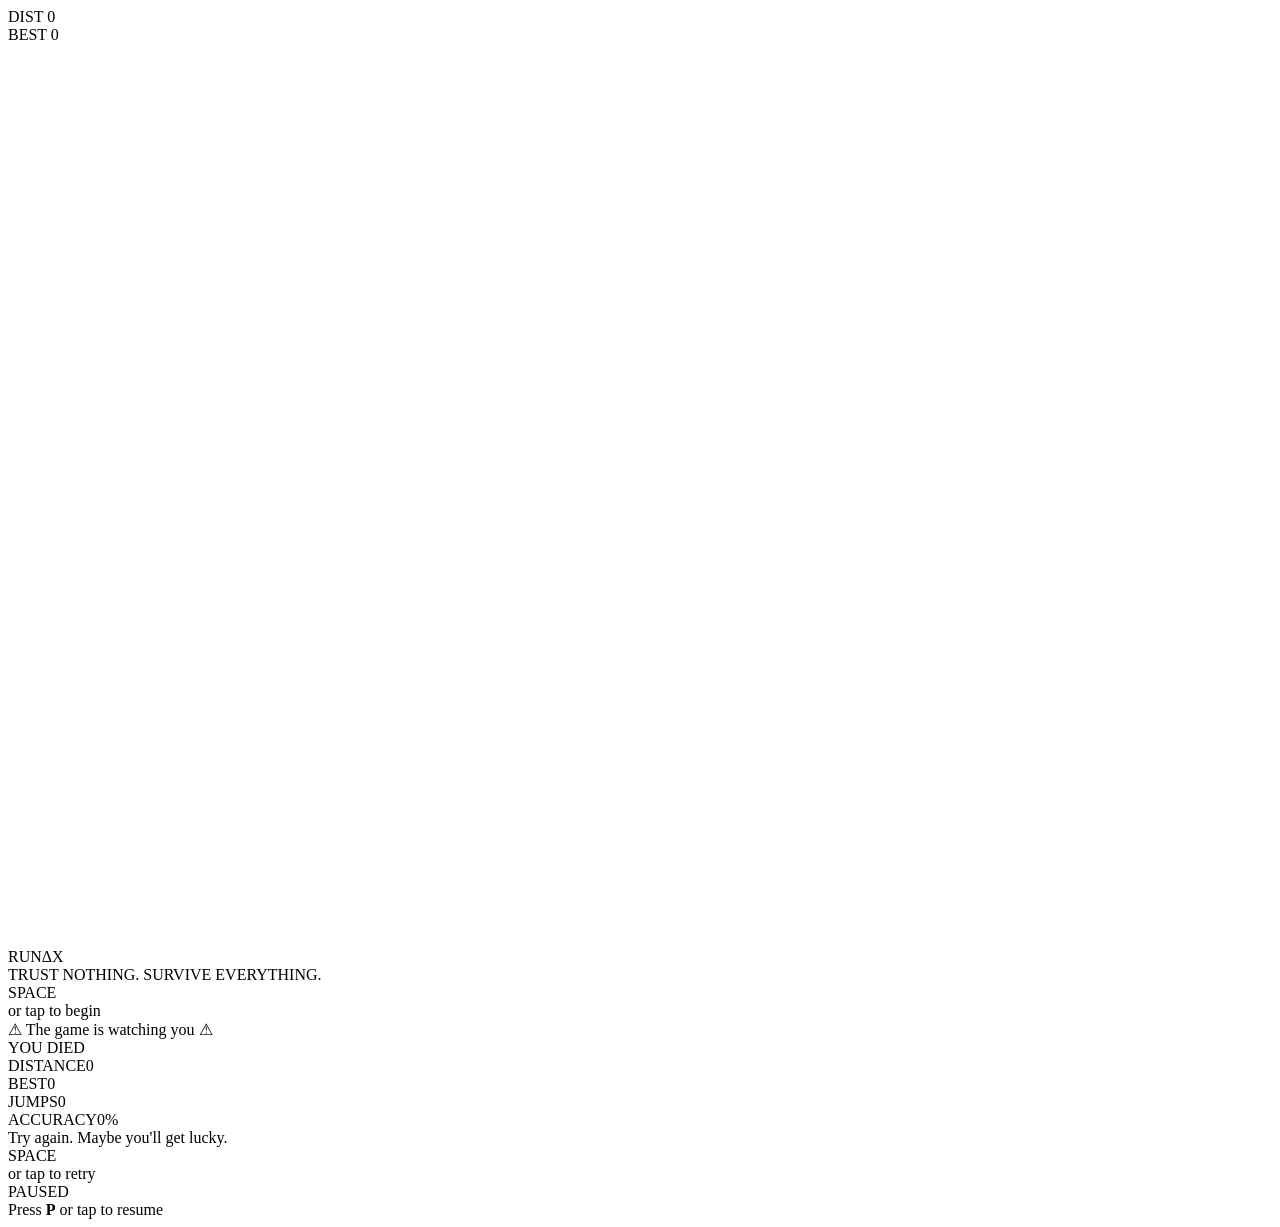
==== index (2).html @ 09e45512 "Add files via upload" ====
<!DOCTYPE html>
<html lang="en">
<head>
  <meta charset="UTF-8" />
  <meta name="viewport" content="width=device-width, initial-scale=1.0, user-scalable=no" />
  <title>RUNΔX — Don't Trust Anything</title>
  <link rel="stylesheet" href="style.css" />
</head>
<body>
  <div id="ui-overlay">
    <div id="score-panel">
      <span id="score-label">DIST</span>
      <span id="score-value">0</span>
    </div>
    <div id="best-panel">
      <span id="best-label">BEST</span>
      <span id="best-value">0</span>
    </div>
  </div>

  <canvas id="gameCanvas"></canvas>

  <div id="screen-start" class="screen active">
    <div class="screen-inner">
      <div class="logo-block">
        <div class="logo-main">RUN<span class="logo-accent">Δ</span>X</div>
        <div class="logo-sub">TRUST NOTHING. SURVIVE EVERYTHING.</div>
      </div>
      <div class="start-hint">
        <div class="key-icon">SPACE</div>
        <span>or tap to begin</span>
      </div>
      <div class="warning-text">⚠ The game is watching you ⚠</div>
    </div>
  </div>

  <div id="screen-dead" class="screen">
    <div class="screen-inner">
      <div class="dead-title">YOU DIED</div>
      <div class="dead-stats">
        <div class="stat-row"><span class="stat-name">DISTANCE</span><span class="stat-val" id="dead-score">0</span></div>
        <div class="stat-row"><span class="stat-name">BEST</span><span class="stat-val" id="dead-best">0</span></div>
        <div class="stat-row"><span class="stat-name">JUMPS</span><span class="stat-val" id="dead-jumps">0</span></div>
        <div class="stat-row"><span class="stat-name">ACCURACY</span><span class="stat-val" id="dead-acc">0%</span></div>
        <div class="stat-row" id="chaos-row" style="display:none">
          <span class="stat-name">CHAOS SURVIVED</span>
          <span class="stat-val chaos-val" id="dead-chaos">0</span>
        </div>
      </div>
      <div class="taunt-text" id="taunt-line">Try again. Maybe you'll get lucky.</div>
      <div class="restart-hint">
        <div class="key-icon">SPACE</div>
        <span>or tap to retry</span>
      </div>
    </div>
  </div>

  <div id="screen-pause" class="screen">
    <div class="screen-inner">
      <div class="pause-title">PAUSED</div>
      <div class="pause-hint">Press <strong>P</strong> or tap to resume</div>
    </div>
  </div>

  <script src="engine.js"></script>
  <script src="aiSystem.js"></script>
  <script src="player.js"></script>
  <script src="obstacles.js"></script>
  <script src="game.js"></script>
</body>
</html>
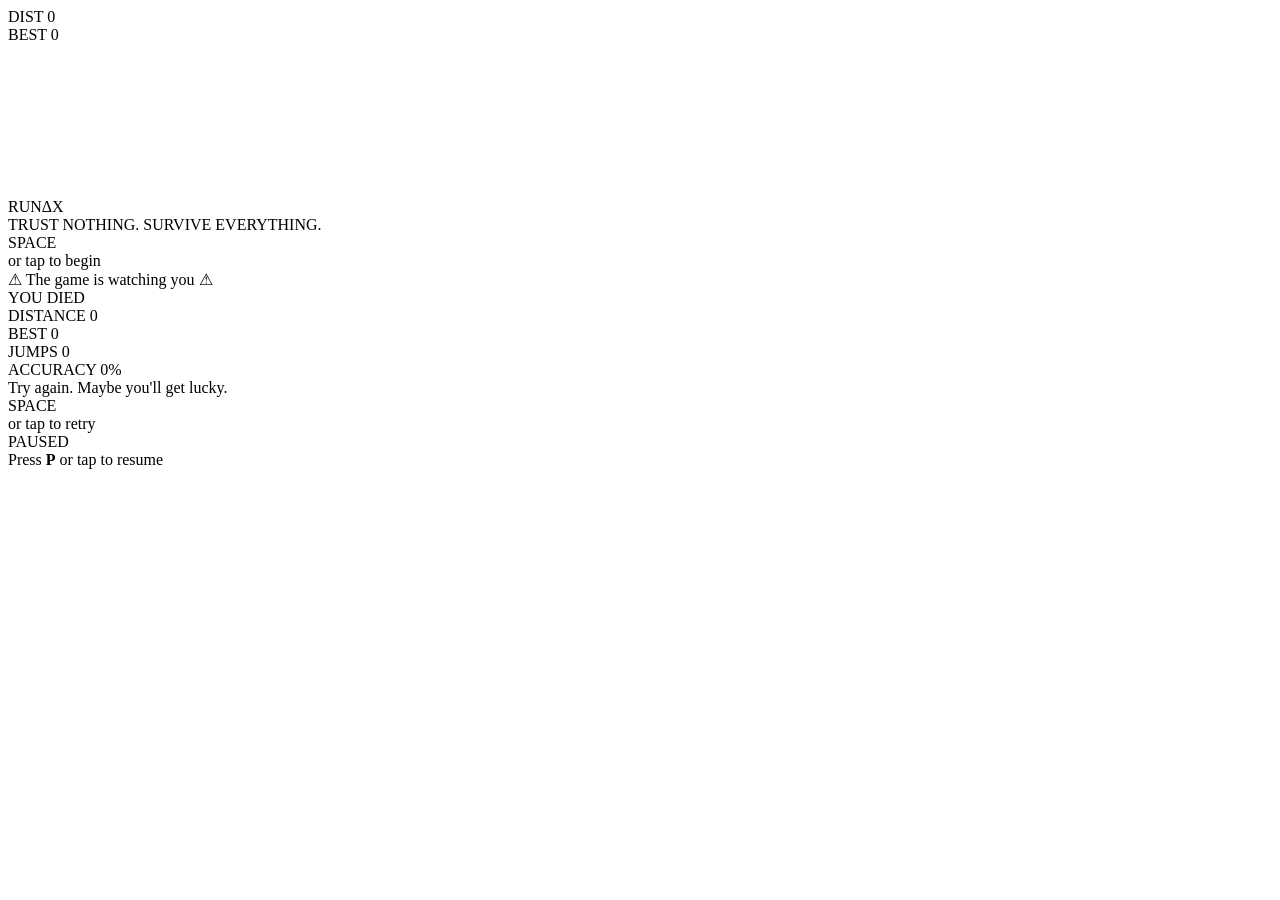
==== commit 5e0edd0e: "Add files via upload" ====
--- a/index (2).html
+++ b/index (2).html
@@ -7,6 +7,8 @@
   <link rel="stylesheet" href="style.css" />
 </head>
 <body>
+
+  <!-- HUD (over canvas, pointer-events off) -->
   <div id="ui-overlay">
     <div id="score-panel">
       <span id="score-label">DIST</span>
@@ -20,6 +22,7 @@
 
   <canvas id="gameCanvas"></canvas>
 
+  <!-- Start screen -->
   <div id="screen-start" class="screen active">
     <div class="screen-inner">
       <div class="logo-block">
@@ -34,14 +37,28 @@
     </div>
   </div>
 
+  <!-- Death screen -->
   <div id="screen-dead" class="screen">
     <div class="screen-inner">
       <div class="dead-title">YOU DIED</div>
       <div class="dead-stats">
-        <div class="stat-row"><span class="stat-name">DISTANCE</span><span class="stat-val" id="dead-score">0</span></div>
-        <div class="stat-row"><span class="stat-name">BEST</span><span class="stat-val" id="dead-best">0</span></div>
-        <div class="stat-row"><span class="stat-name">JUMPS</span><span class="stat-val" id="dead-jumps">0</span></div>
-        <div class="stat-row"><span class="stat-name">ACCURACY</span><span class="stat-val" id="dead-acc">0%</span></div>
+        <div class="stat-row">
+          <span class="stat-name">DISTANCE</span>
+          <span class="stat-val" id="dead-score">0</span>
+        </div>
+        <div class="stat-row">
+          <span class="stat-name">BEST</span>
+          <span class="stat-val" id="dead-best">0</span>
+        </div>
+        <div class="stat-row">
+          <span class="stat-name">JUMPS</span>
+          <span class="stat-val" id="dead-jumps">0</span>
+        </div>
+        <div class="stat-row">
+          <span class="stat-name">ACCURACY</span>
+          <span class="stat-val" id="dead-acc">0%</span>
+        </div>
+        <!-- Shown only when player has survived ≥1 chaos cycle -->
         <div class="stat-row" id="chaos-row" style="display:none">
           <span class="stat-name">CHAOS SURVIVED</span>
           <span class="stat-val chaos-val" id="dead-chaos">0</span>
@@ -55,6 +72,7 @@
     </div>
   </div>
 
+  <!-- Pause screen -->
   <div id="screen-pause" class="screen">
     <div class="screen-inner">
       <div class="pause-title">PAUSED</div>
@@ -62,10 +80,12 @@
     </div>
   </div>
 
+  <!-- Scripts — order matters (dependencies first) -->
   <script src="engine.js"></script>
   <script src="aiSystem.js"></script>
   <script src="player.js"></script>
   <script src="obstacles.js"></script>
   <script src="game.js"></script>
+
 </body>
 </html>
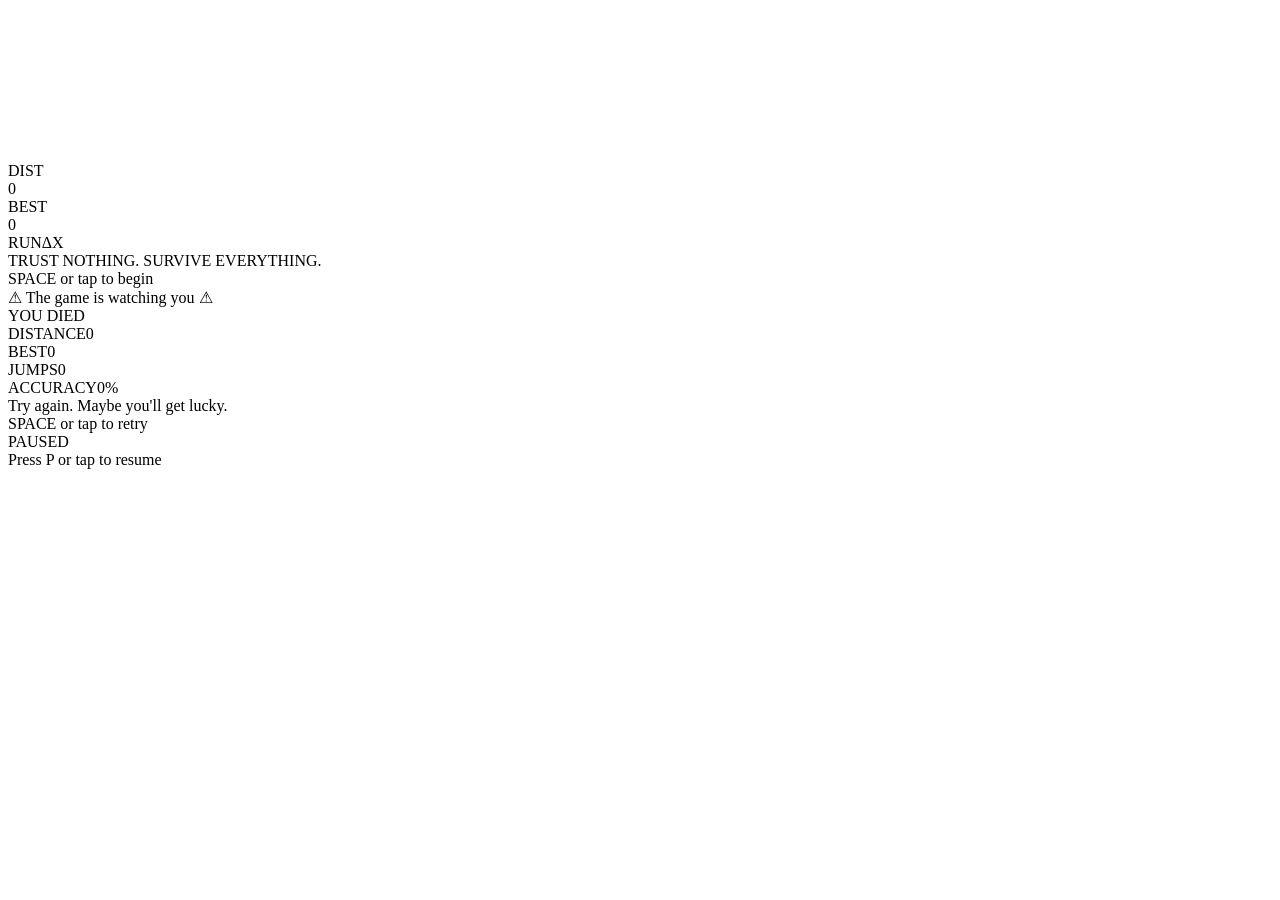
==== commit 7e660ccc: "Update index (2).html" ====
--- a/index (2).html
+++ b/index (2).html
@@ -1,28 +1,25 @@
 <!DOCTYPE html>
 <html lang="en">
 <head>
-  <meta charset="UTF-8" />
-  <meta name="viewport" content="width=device-width, initial-scale=1.0, user-scalable=no" />
-  <title>RUNΔX — Don't Trust Anything</title>
-  <link rel="stylesheet" href="style.css" />
+  <meta charset="UTF-8">
+  <title>RUNΔX</title>
+  <link rel="stylesheet" href="style.css">
 </head>
 <body>
+  <canvas id="gameCanvas"></canvas>
 
-  <!-- HUD (over canvas, pointer-events off) -->
   <div id="ui-overlay">
     <div id="score-panel">
-      <span id="score-label">DIST</span>
-      <span id="score-value">0</span>
+      <div id="score-label">DIST</div>
+      <div id="score-value">0</div>
     </div>
     <div id="best-panel">
-      <span id="best-label">BEST</span>
-      <span id="best-value">0</span>
+      <div id="best-label">BEST</div>
+      <div id="best-value">0</div>
     </div>
   </div>
 
-  <canvas id="gameCanvas"></canvas>
-
-  <!-- Start screen -->
+  <!-- Start Screen -->
   <div id="screen-start" class="screen active">
     <div class="screen-inner">
       <div class="logo-block">
@@ -30,62 +27,40 @@
         <div class="logo-sub">TRUST NOTHING. SURVIVE EVERYTHING.</div>
       </div>
       <div class="start-hint">
-        <div class="key-icon">SPACE</div>
-        <span>or tap to begin</span>
+        <span class="key-icon">SPACE</span> or tap to begin
       </div>
       <div class="warning-text">⚠ The game is watching you ⚠</div>
     </div>
   </div>
 
-  <!-- Death screen -->
+  <!-- Death Screen -->
   <div id="screen-dead" class="screen">
     <div class="screen-inner">
       <div class="dead-title">YOU DIED</div>
       <div class="dead-stats">
-        <div class="stat-row">
-          <span class="stat-name">DISTANCE</span>
-          <span class="stat-val" id="dead-score">0</span>
-        </div>
-        <div class="stat-row">
-          <span class="stat-name">BEST</span>
-          <span class="stat-val" id="dead-best">0</span>
-        </div>
-        <div class="stat-row">
-          <span class="stat-name">JUMPS</span>
-          <span class="stat-val" id="dead-jumps">0</span>
-        </div>
-        <div class="stat-row">
-          <span class="stat-name">ACCURACY</span>
-          <span class="stat-val" id="dead-acc">0%</span>
-        </div>
-        <!-- Shown only when player has survived ≥1 chaos cycle -->
-        <div class="stat-row" id="chaos-row" style="display:none">
-          <span class="stat-name">CHAOS SURVIVED</span>
-          <span class="stat-val chaos-val" id="dead-chaos">0</span>
+        <div class="stat-row"><span class="stat-name">DISTANCE</span><span id="dead-score" class="stat-val">0</span></div>
+        <div class="stat-row"><span class="stat-name">BEST</span><span id="dead-best" class="stat-val">0</span></div>
+        <div class="stat-row"><span class="stat-name">JUMPS</span><span id="dead-jumps" class="stat-val">0</span></div>
+        <div class="stat-row"><span class="stat-name">ACCURACY</span><span id="dead-acc" class="stat-val">0%</span></div>
+        <div id="chaos-row" class="stat-row" style="display:none;">
+          <span class="stat-name">CHAOS SURVIVED</span><span id="dead-chaos" class="stat-val chaos-val">0</span>
         </div>
       </div>
-      <div class="taunt-text" id="taunt-line">Try again. Maybe you'll get lucky.</div>
+      <div id="taunt-line" class="taunt-text">Try again. Maybe you'll get lucky.</div>
       <div class="restart-hint">
-        <div class="key-icon">SPACE</div>
-        <span>or tap to retry</span>
+        <span class="key-icon">SPACE</span> or tap to retry
       </div>
     </div>
   </div>
 
-  <!-- Pause screen -->
+  <!-- Pause Screen -->
   <div id="screen-pause" class="screen">
     <div class="screen-inner">
       <div class="pause-title">PAUSED</div>
-      <div class="pause-hint">Press <strong>P</strong> or tap to resume</div>
+      <div class="pause-hint">Press P or tap to resume</div>
     </div>
   </div>
 
-  <!-- Scripts — order matters (dependencies first) -->
-  <script src="engine.js"></script>
-  <script src="aiSystem.js"></script>
-  <script src="player.js"></script>
-  <script src="obstacles.js"></script>
-  <script src="game.js"></script>
-
+  <script type="module" src="js/main.js"></script>
 </body>
 </html>
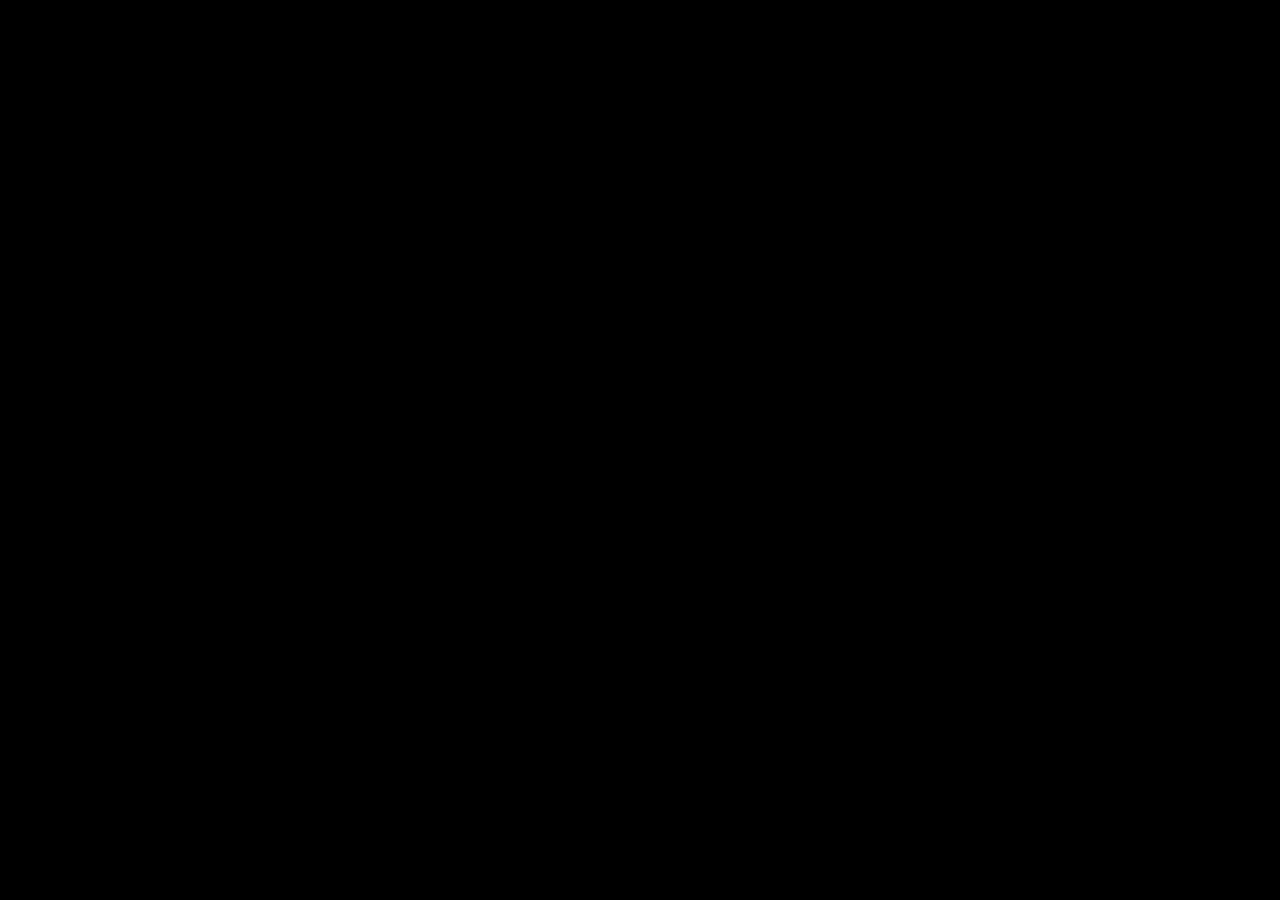
==== commit 3428a440: "Update index (2).html" ====
--- a/index (2).html
+++ b/index (2).html
@@ -2,12 +2,32 @@
 <html lang="en">
 <head>
   <meta charset="UTF-8">
+
+  <!-- ✅ MOBILE FIX -->
+  <meta name="viewport" content="width=device-width, initial-scale=1.0">
+
   <title>RUNΔX</title>
   <link rel="stylesheet" href="style.css">
+
+  <style>
+    /* Optional: prevent scroll on mobile */
+    body {
+      margin: 0;
+      overflow: hidden;
+      touch-action: none;
+      background: black;
+    }
+
+    canvas {
+      display: block;
+    }
+  </style>
 </head>
+
 <body>
   <canvas id="gameCanvas"></canvas>
 
+  <!-- UI OVERLAY -->
   <div id="ui-overlay">
     <div id="score-panel">
       <div id="score-label">DIST</div>
@@ -19,7 +39,7 @@
     </div>
   </div>
 
-  <!-- Start Screen -->
+  <!-- START SCREEN -->
   <div id="screen-start" class="screen active">
     <div class="screen-inner">
       <div class="logo-block">
@@ -33,27 +53,39 @@
     </div>
   </div>
 
-  <!-- Death Screen -->
+  <!-- DEATH SCREEN -->
   <div id="screen-dead" class="screen">
     <div class="screen-inner">
       <div class="dead-title">YOU DIED</div>
+
       <div class="dead-stats">
         <div class="stat-row"><span class="stat-name">DISTANCE</span><span id="dead-score" class="stat-val">0</span></div>
         <div class="stat-row"><span class="stat-name">BEST</span><span id="dead-best" class="stat-val">0</span></div>
         <div class="stat-row"><span class="stat-name">JUMPS</span><span id="dead-jumps" class="stat-val">0</span></div>
         <div class="stat-row"><span class="stat-name">ACCURACY</span><span id="dead-acc" class="stat-val">0%</span></div>
+
         <div id="chaos-row" class="stat-row" style="display:none;">
-          <span class="stat-name">CHAOS SURVIVED</span><span id="dead-chaos" class="stat-val chaos-val">0</span>
+          <span class="stat-name">CHAOS SURVIVED</span>
+          <span id="dead-chaos" class="stat-val chaos-val">0</span>
         </div>
       </div>
-      <div id="taunt-line" class="taunt-text">Try again. Maybe you'll get lucky.</div>
+
+      <!-- ✅ ADD PROGRESSION HOOK -->
+      <div id="progress-hint" class="taunt-text">
+        You were close… Chaos unlocks soon.
+      </div>
+
+      <div id="taunt-line" class="taunt-text">
+        Try again. Maybe you'll get lucky.
+      </div>
+
       <div class="restart-hint">
         <span class="key-icon">SPACE</span> or tap to retry
       </div>
     </div>
   </div>
 
-  <!-- Pause Screen -->
+  <!-- PAUSE SCREEN -->
   <div id="screen-pause" class="screen">
     <div class="screen-inner">
       <div class="pause-title">PAUSED</div>
@@ -61,6 +93,15 @@
     </div>
   </div>
 
+  <!-- ✅ LOAD GAME FILES (ORDER MATTERS) -->
+  <script src="js/player.js"></script>
+  <script src="js/obstacles.js"></script>
+
+  <!-- ✅ AI SYSTEM (SAFE TO DELETE LATER) -->
+  <script src="js/aiPlayer.js"></script>
+
+  <!-- MAIN GAME -->
   <script type="module" src="js/main.js"></script>
+
 </body>
 </html>
